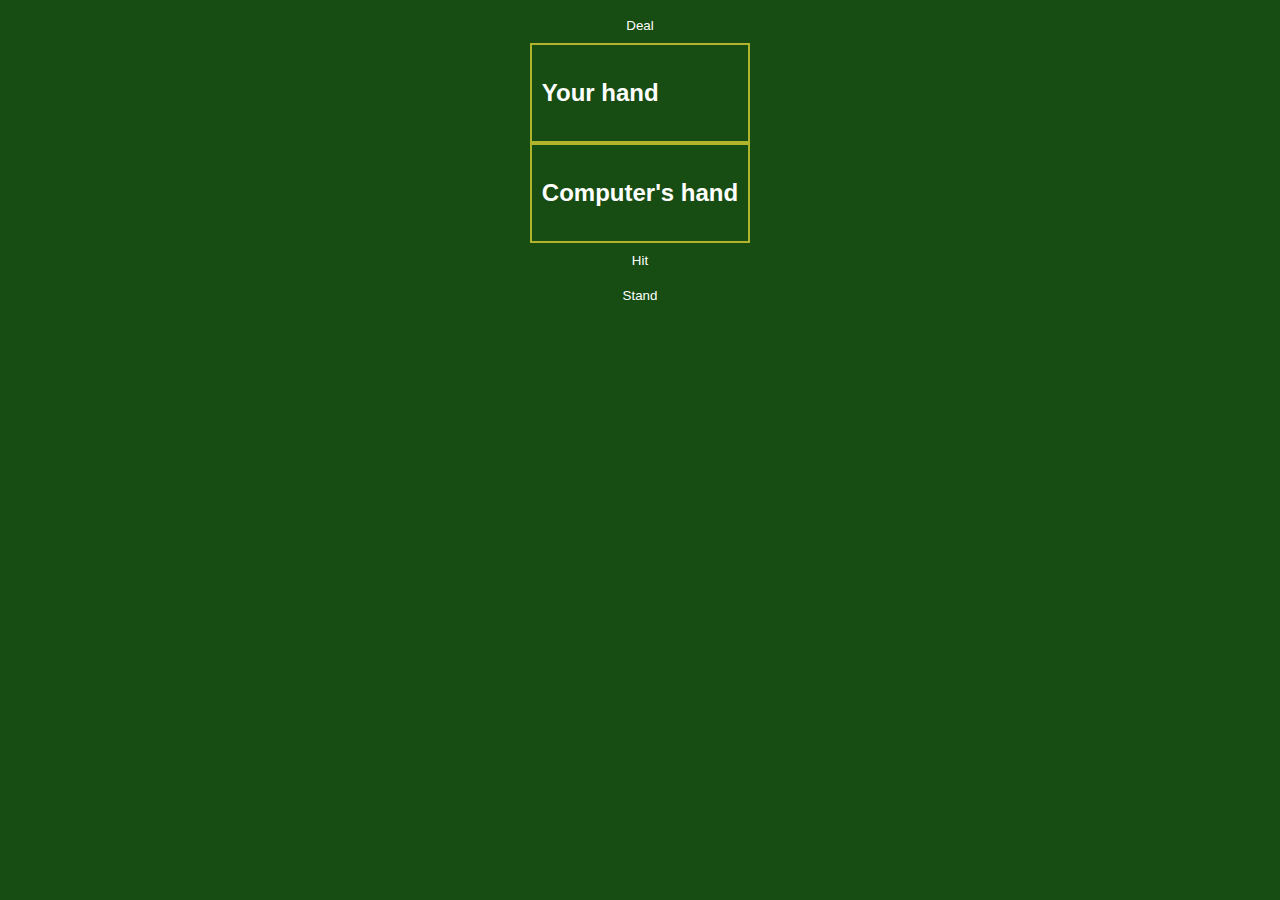
==== pages/blackjack/blackjack.html @ 238f72b0 "Add blackjack and init pages/frame" ====
<!DOCTYPE html>
<html lang="en">
  <head>
    <meta charset="UTF-8" />
    <meta name="viewport" content="width=device-width, initial-scale=1.0" />
    <link rel="stylesheet" href="blackjack.css" />
    <title>Blackjack</title>
  </head>
  <body>
    <button class="deal-button">Deal</button>

    <div class="scores">
      <div class="player-hand-container">
        <p>Your hand</p>
        <p class="player-hand"></p>
      </div>

      <div class="comp-hand-container">
        <p>Computer's hand</p>
        <p class="comp-hand"></p>
      </div>
    </div>

    <button class="hit-button">Hit</button>
    <button class="stand-button">Stand</button>

    <script src="blackjack.js"></script>
  </body>
</html>
---- pages/blackjack/blackjack.css ----
body {
  display: flex;
  flex-direction: column;
  align-items: center;
  font-family: sans-serif;
  font-size: 24px;
  font-weight: 700;
  background-color: #174d12;
  color: #ffffff;
}

.scores div {
  border: 2px solid #b0b32b;
  padding: 10px;
}

button {
  background-color: #174d12;
  border: none;
  color: #ffffff;
  padding: 10px;
  cursor: pointer;
}
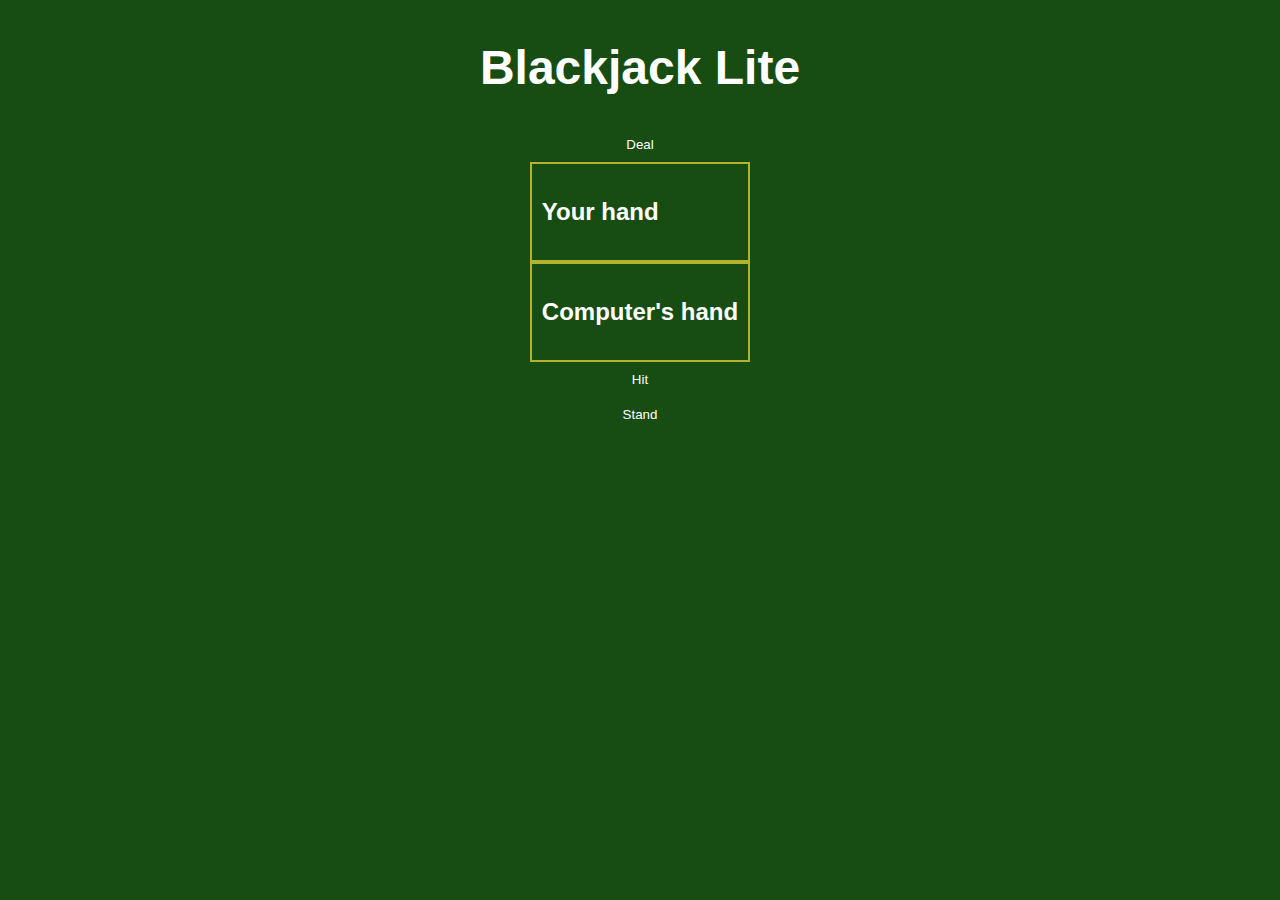
==== commit 1395c0c8: "Add checkhand func" ====
--- a/pages/blackjack/blackjack.html
+++ b/pages/blackjack/blackjack.html
@@ -7,6 +7,7 @@
     <title>Blackjack</title>
   </head>
   <body>
+    <h1>Blackjack Lite</h1>
     <button class="deal-button">Deal</button>
 
     <div class="scores">
@@ -24,6 +25,8 @@
     <button class="hit-button">Hit</button>
     <button class="stand-button">Stand</button>
 
+    <p class="comment-div"></p>
+
     <script src="blackjack.js"></script>
   </body>
 </html>
